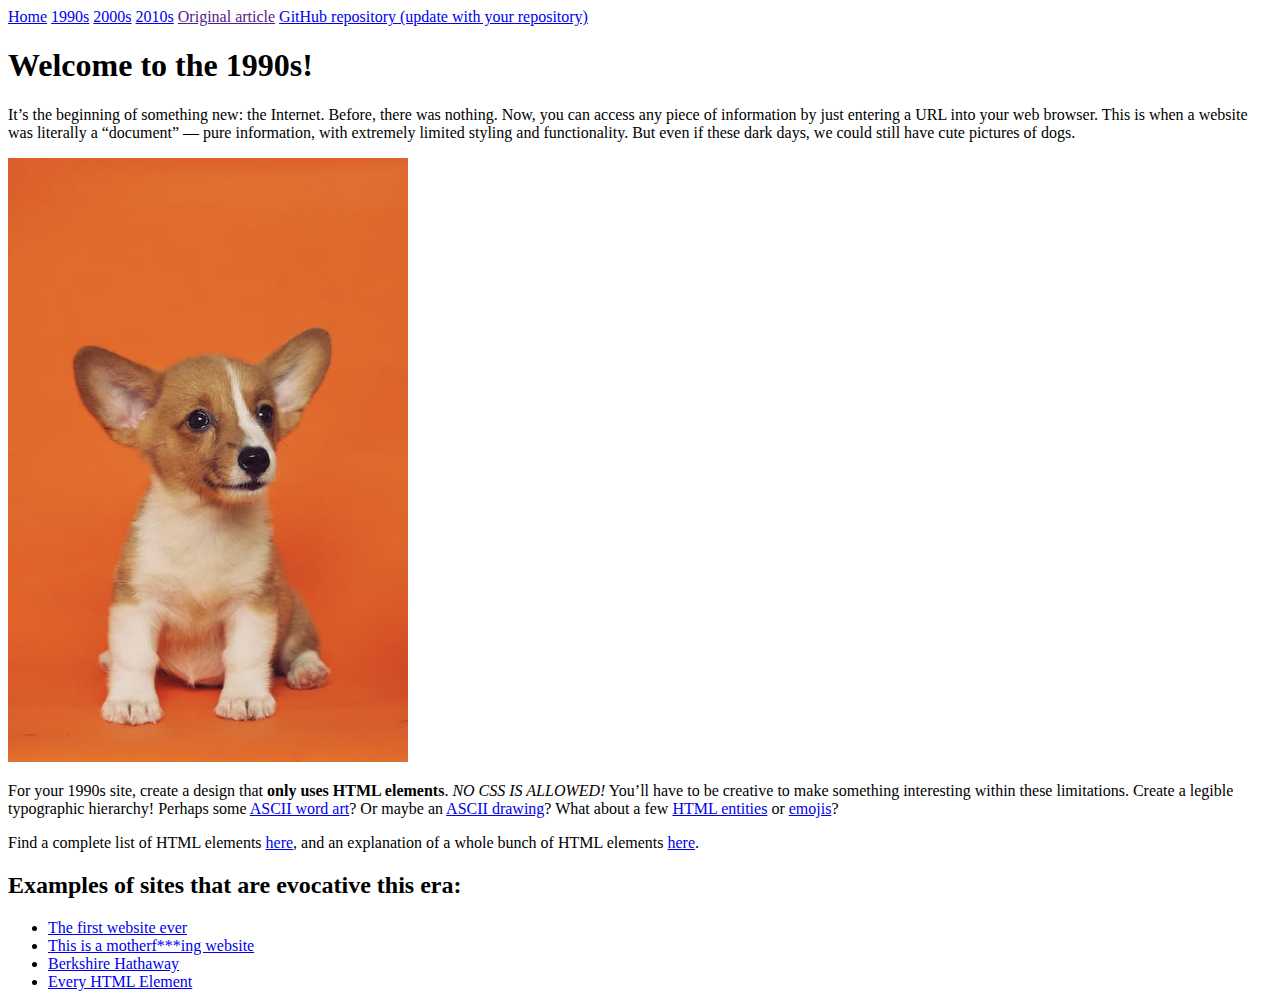
==== 1990s/index.html @ 39076347 "initial commit" ====
<!DOCTYPE html>
<html lang="en">
<head>
	<meta charset="UTF-8">
	<meta name="viewport" content="width=device-width, initial-scale=1.0">
	<title>TIME TRAVELER | 1990s</title>
</head>
<body>
	<nav>
		<a href="../">Home</a>
		<a href="./">1990s</a>
		<a href="../2000s">2000s</a>
		<a href="../2010s">2010s</a>
		<a href="" target="_blank">Original article</a>
		<a href="https://github.com/gabrieldrozdov/time-traveler" target="_blank">GitHub repository (update with your repository)</a>
	</nav>

	<h1>Welcome to the 1990s!</h1>

	<p>
		It’s the beginning of something new: the Internet. Before, there was nothing. Now, you can access any piece of information by just entering a URL into your web browser. This is when a website was literally a “document” — pure information, with extremely limited styling and functionality. But even if these dark days, we could still have cute pictures of dogs.
	</p>

	<img src="assets/dog.jpg" width="400">

	<p>
		For your 1990s site, create a design that <strong>only uses HTML elements</strong>. <em>NO CSS IS ALLOWED!</em> You’ll have to be creative to make something interesting within these limitations. Create a legible typographic hierarchy! Perhaps some <a href="https://patorjk.com/software/taag/#p=display&f=Graffiti&t=Type%20Something%20" target="_blank">ASCII word art</a>? Or maybe an <a href="https://www.asciiart.eu/" target="_blank">ASCII drawing</a>? What about a few <a href="https://www.toptal.com/designers/htmlarrows/symbols/" target="_blank">HTML entities</a> or <a href="https://getemoji.com/" target="_blank">emojis</a>?
	</p>

	<p>
		Find a complete list of HTML elements <a href="https://developer.mozilla.org/en-US/docs/Web/HTML/Element" target="_blank">here</a>, and an explanation of a whole bunch of HTML elements <a href="https://mayborg121.github.io/xs/" target="_blank">here</a>.
	</p>

	<h2>Examples of sites that are evocative this era:</h2>
	<ul>
		<li><a href="https://info.cern.ch/hypertext/WWW/TheProject.html" target="_blank">The first website ever</a></li>
		<li><a href="https://motherfuckingwebsite.com/" target="_blank">This is a motherf***ing website</a></li>
		<li><a href="https://www.berkshirehathaway.com/" target="_blank">Berkshire Hathaway</a></li>
		<li><a href="https://iamwillwang.com/every-html-element/" target="_blank">Every HTML Element</a></li>
	</ul>
</body>
</html>
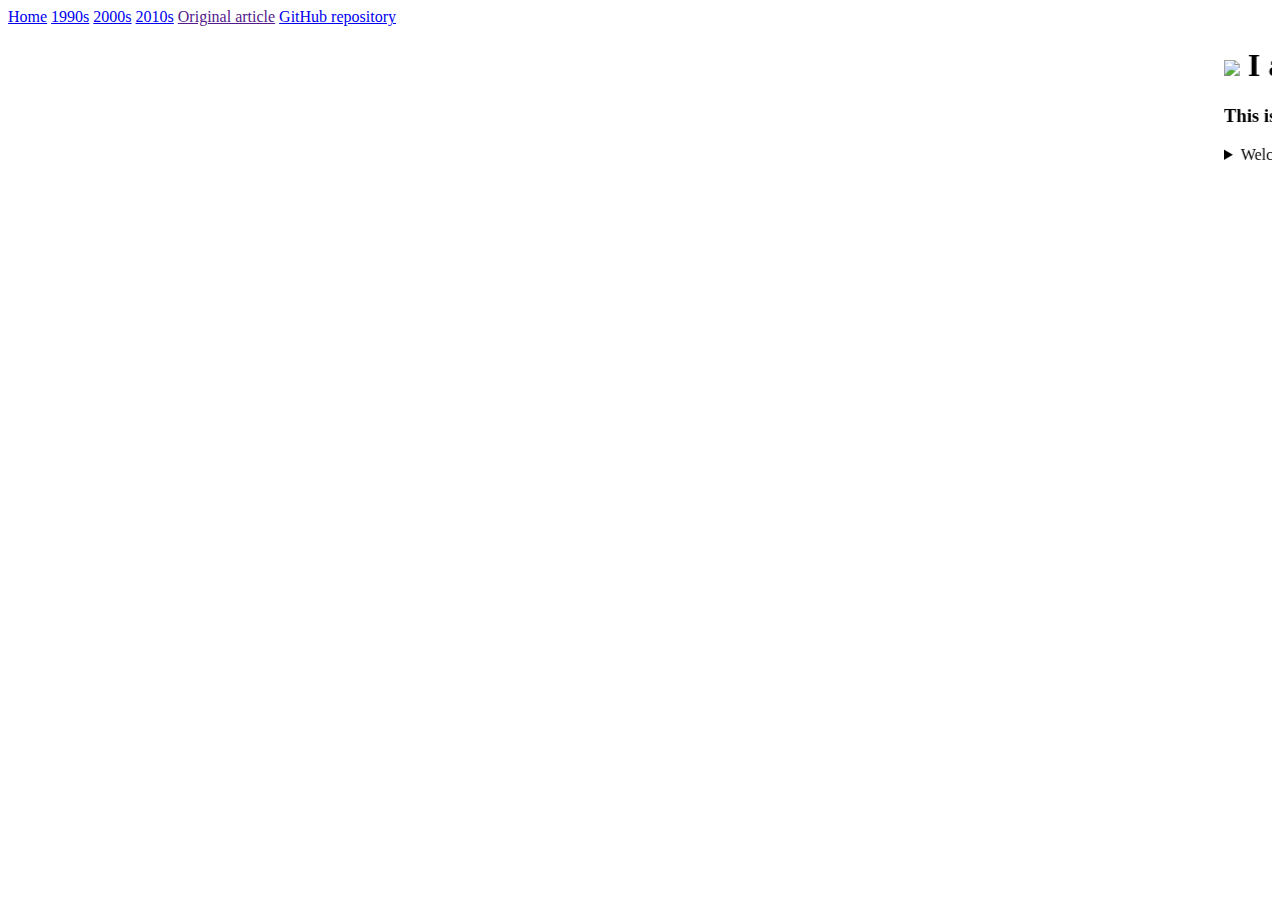
==== commit ed5ddd36: "update1" ====
--- a/1990s/index.html
+++ b/1990s/index.html
@@ -12,31 +12,60 @@
 		<a href="../2000s">2000s</a>
 		<a href="../2010s">2010s</a>
 		<a href="" target="_blank">Original article</a>
-		<a href="https://github.com/gabrieldrozdov/time-traveler" target="_blank">GitHub repository (update with your repository)</a>
+		<a href="https://github.com/jtxaudrey/time-traveller" target="_blank">GitHub repository</a>
 	</nav>
 
-	<h1>Welcome to the 1990s!</h1>
+	<marquee><h1><img src="https://i.pinimg.com/736x/af/04/c0/af04c0e0e40bcacb2da31fe0297415ea.jpg" width="40"> <b>I am still in dreamland, still on spring break mode</b><img src= "https://i.pinimg.com/736x/8a/d5/b9/8ad5b939e1a2a2fd62e6b5bc0c19ae61.jpg" width="40"> </h1> 
+		<h3>This is where my minds at.</h3>
+		<details>
+			<summary > Welcome to my single brain cell
+			</summary >
+		<p>
+			I am in Barcelona, I am in in Seville, I am enjoying the sun and amazing food, but I  am tired too? Let's just default to google search?
+		</p>
+	<form action="https://www.google.com/search" method="get" target="_blank">
+	  <input type="text" name="q" placeholder="Search anything on Google">
+	  <button type="submit">Search</button>
+	</form>
+			<img src="https://i.pinimg.com/736x/70/39/c7/7039c71023e193efb50bdfd7ddd236b7.jpg"
+		 alt="blur"
+		 width="200">
+		 <img src="https://i.pinimg.com/736x/70/39/c7/7039c71023e193efb50bdfd7ddd236b7.jpg"
+		 alt="blur"
+		 width="200">
+		 <img src="https://i.pinimg.com/736x/70/39/c7/7039c71023e193efb50bdfd7ddd236b7.jpg"
+		 alt="blur"
+		 width="200">
+		 <img src="https://i.pinimg.com/736x/70/39/c7/7039c71023e193efb50bdfd7ddd236b7.jpg"
+		 alt="blur"
+		 width="200">
+		 <img src="https://i.pinimg.com/736x/70/39/c7/7039c71023e193efb50bdfd7ddd236b7.jpg"
+		 alt="blur"
+		 width="200">
+		 <img src="https://i.pinimg.com/736x/70/39/c7/7039c71023e193efb50bdfd7ddd236b7.jpg"
+		 alt="blur"
+		 width="200">
+		 <img src="https://i.pinimg.com/736x/70/39/c7/7039c71023e193efb50bdfd7ddd236b7.jpg"
+		 alt="blur"
+		 width="200">
+		 <img src="https://i.pinimg.com/736x/70/39/c7/7039c71023e193efb50bdfd7ddd236b7.jpg"
+		 alt="blur"
+		 width="200">
+		 <img src="https://i.pinimg.com/736x/70/39/c7/7039c71023e193efb50bdfd7ddd236b7.jpg"
+		 alt="blur"
+		 width="200">
+		</details>
+	</marquee>
+	<marquee direction="right"><h1> <img src="https://i.pinimg.com/736x/60/43/d3/6043d35a047c5005ee1b5b886a94242c.jpg" width="200"><img src="https://i.pinimg.com/736x/60/43/d3/6043d35a047c5005ee1b5b886a94242c.jpg" width="200"><img src="https://i.pinimg.com/736x/60/43/d3/6043d35a047c5005ee1b5b886a94242c.jpg" width="200"><img src="https://i.pinimg.com/736x/60/43/d3/6043d35a047c5005ee1b5b886a94242c.jpg" width="200"><img src="https://i.pinimg.com/736x/60/43/d3/6043d35a047c5005ee1b5b886a94242c.jpg" width="200"><img src="https://i.pinimg.com/736x/60/43/d3/6043d35a047c5005ee1b5b886a94242c.jpg" width="200"><img src="https://i.pinimg.com/736x/60/43/d3/6043d35a047c5005ee1b5b886a94242c.jpg" width="200"><img src="https://i.pinimg.com/736x/60/43/d3/6043d35a047c5005ee1b5b886a94242c.jpg" width="200"><img src="https://i.pinimg.com/736x/60/43/d3/6043d35a047c5005ee1b5b886a94242c.jpg" width="200"><img src="https://i.pinimg.com/736x/60/43/d3/6043d35a047c5005ee1b5b886a94242c.jpg" width="200"></h1>
+		<details>
+			<summary > I am RUMBLY IN MY TUMBLY!
+			</summary >
+			<img src="https://i.pinimg.com/originals/34/b9/31/34b931d3d3121ffb5aa4d4efc56ab919.png"
+		 alt="blur"
+		 width="500">
+		</details>
+	</marquee>
 
-	<p>
-		It’s the beginning of something new: the Internet. Before, there was nothing. Now, you can access any piece of information by just entering a URL into your web browser. This is when a website was literally a “document” — pure information, with extremely limited styling and functionality. But even if these dark days, we could still have cute pictures of dogs.
-	</p>
-
-	<img src="assets/dog.jpg" width="400">
-
-	<p>
-		For your 1990s site, create a design that <strong>only uses HTML elements</strong>. <em>NO CSS IS ALLOWED!</em> You’ll have to be creative to make something interesting within these limitations. Create a legible typographic hierarchy! Perhaps some <a href="https://patorjk.com/software/taag/#p=display&f=Graffiti&t=Type%20Something%20" target="_blank">ASCII word art</a>? Or maybe an <a href="https://www.asciiart.eu/" target="_blank">ASCII drawing</a>? What about a few <a href="https://www.toptal.com/designers/htmlarrows/symbols/" target="_blank">HTML entities</a> or <a href="https://getemoji.com/" target="_blank">emojis</a>?
-	</p>
-
-	<p>
-		Find a complete list of HTML elements <a href="https://developer.mozilla.org/en-US/docs/Web/HTML/Element" target="_blank">here</a>, and an explanation of a whole bunch of HTML elements <a href="https://mayborg121.github.io/xs/" target="_blank">here</a>.
-	</p>
-
-	<h2>Examples of sites that are evocative this era:</h2>
-	<ul>
-		<li><a href="https://info.cern.ch/hypertext/WWW/TheProject.html" target="_blank">The first website ever</a></li>
-		<li><a href="https://motherfuckingwebsite.com/" target="_blank">This is a motherf***ing website</a></li>
-		<li><a href="https://www.berkshirehathaway.com/" target="_blank">Berkshire Hathaway</a></li>
-		<li><a href="https://iamwillwang.com/every-html-element/" target="_blank">Every HTML Element</a></li>
-	</ul>
+	
 </body>
 </html>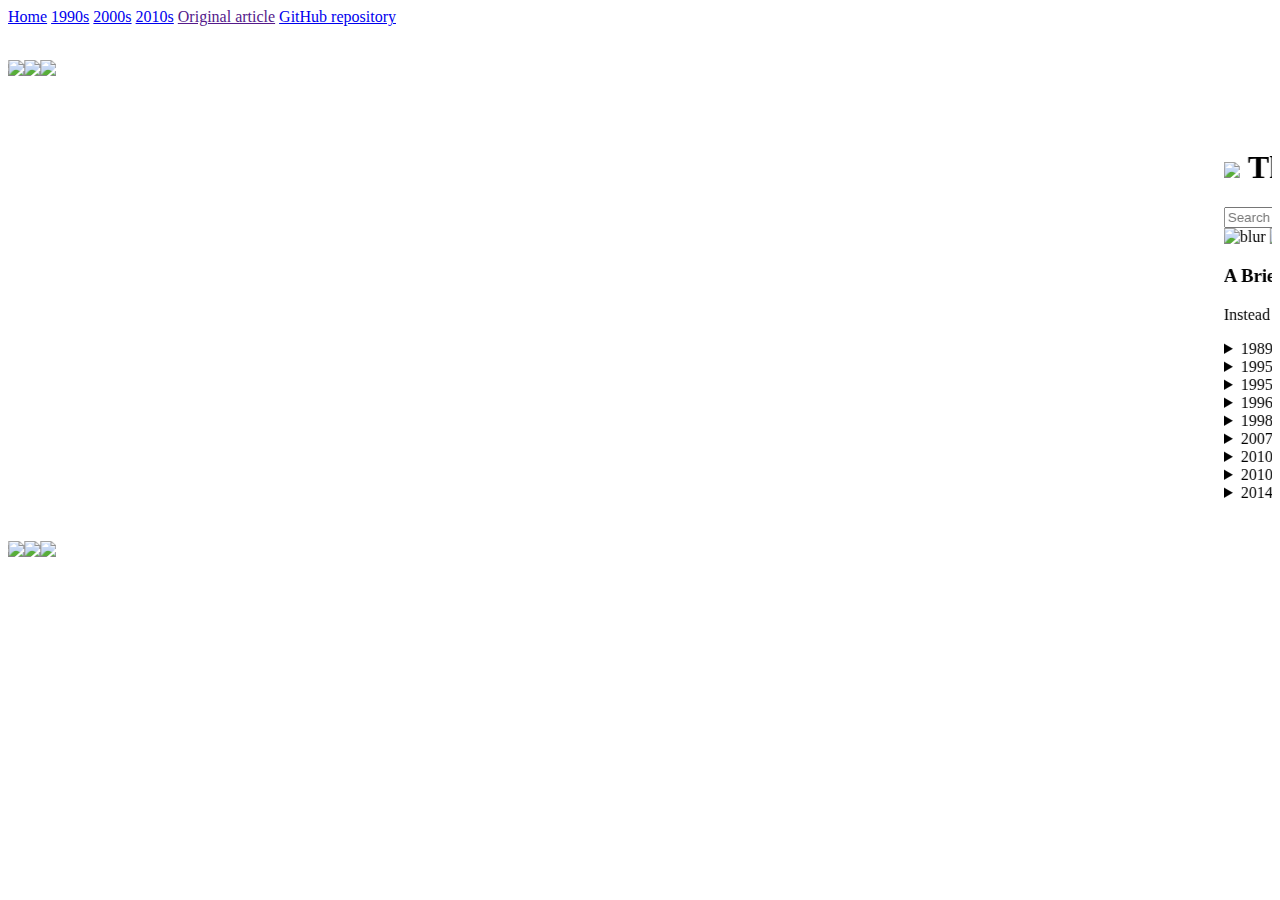
==== commit c80bef25: "update" ====
--- a/1990s/index.html
+++ b/1990s/index.html
@@ -11,52 +11,165 @@
 		<a href="./">1990s</a>
 		<a href="../2000s">2000s</a>
 		<a href="../2010s">2010s</a>
-		<a href="" target="_blank">Original article</a>
+		<a href="" target="https://www.rimidesigns.com.au/a-brief-history-of-web-design/">Original article</a>
 		<a href="https://github.com/jtxaudrey/time-traveller" target="_blank">GitHub repository</a>
 	</nav>
-
-	<marquee><h1><img src="https://i.pinimg.com/736x/af/04/c0/af04c0e0e40bcacb2da31fe0297415ea.jpg" width="40"> <b>I am still in dreamland, still on spring break mode</b><img src= "https://i.pinimg.com/736x/8a/d5/b9/8ad5b939e1a2a2fd62e6b5bc0c19ae61.jpg" width="40"> </h1> 
-		<h3>This is where my minds at.</h3>
+	<marquee direction="right"><h1> <img src="https://i.pinimg.com/736x/60/43/d3/6043d35a047c5005ee1b5b886a94242c.jpg" width="200"><img src="https://i.pinimg.com/736x/60/43/d3/6043d35a047c5005ee1b5b886a94242c.jpg" width="200"><img src="https://i.pinimg.com/736x/60/43/d3/6043d35a047c5005ee1b5b886a94242c.jpg" width="200"><img src="https://i.pinimg.com/736x/60/43/d3/6043d35a047c5005ee1b5b886a94242c.jpg" width="200"><img src="https://i.pinimg.com/736x/60/43/d3/6043d35a047c5005ee1b5b886a94242c.jpg" width="200"><img src="https://i.pinimg.com/736x/60/43/d3/6043d35a047c5005ee1b5b886a94242c.jpg" width="200"><img src="https://i.pinimg.com/736x/60/43/d3/6043d35a047c5005ee1b5b886a94242c.jpg" width="200"><img src="https://i.pinimg.com/736x/60/43/d3/6043d35a047c5005ee1b5b886a94242c.jpg" width="200"><img src="https://i.pinimg.com/736x/60/43/d3/6043d35a047c5005ee1b5b886a94242c.jpg" width="200"><img src="https://i.pinimg.com/736x/60/43/d3/6043d35a047c5005ee1b5b886a94242c.jpg" width="200"><img src="https://i.pinimg.com/736x/60/43/d3/6043d35a047c5005ee1b5b886a94242c.jpg" width="200"><img src="https://i.pinimg.com/736x/60/43/d3/6043d35a047c5005ee1b5b886a94242c.jpg" width="200"><img src="https://i.pinimg.com/736x/60/43/d3/6043d35a047c5005ee1b5b886a94242c.jpg" width="200"><img src="https://i.pinimg.com/736x/60/43/d3/6043d35a047c5005ee1b5b886a94242c.jpg" width="200"><img src="https://i.pinimg.com/736x/60/43/d3/6043d35a047c5005ee1b5b886a94242c.jpg" width="200"><img src="https://i.pinimg.com/736x/60/43/d3/6043d35a047c5005ee1b5b886a94242c.jpg" width="200"><img src="https://i.pinimg.com/736x/60/43/d3/6043d35a047c5005ee1b5b886a94242c.jpg" width="200"><img src="https://i.pinimg.com/736x/60/43/d3/6043d35a047c5005ee1b5b886a94242c.jpg" width="200"><img src="https://i.pinimg.com/736x/60/43/d3/6043d35a047c5005ee1b5b886a94242c.jpg" width="200"><img src="https://i.pinimg.com/736x/60/43/d3/6043d35a047c5005ee1b5b886a94242c.jpg" width="200"></h1>
 		<details>
-			<summary > Welcome to my single brain cell
+			<summary > I am RUMBLY IN MY TUMBLY!
 			</summary >
-		<p>
-			I am in Barcelona, I am in in Seville, I am enjoying the sun and amazing food, but I  am tired too? Let's just default to google search?
-		</p>
-	<form action="https://www.google.com/search" method="get" target="_blank">
-	  <input type="text" name="q" placeholder="Search anything on Google">
-	  <button type="submit">Search</button>
-	</form>
-			<img src="https://i.pinimg.com/736x/70/39/c7/7039c71023e193efb50bdfd7ddd236b7.jpg"
+			<img src="https://i.pinimg.com/originals/34/b9/31/34b931d3d3121ffb5aa4d4efc56ab919.png"
 		 alt="blur"
-		 width="200">
-		 <img src="https://i.pinimg.com/736x/70/39/c7/7039c71023e193efb50bdfd7ddd236b7.jpg"
-		 alt="blur"
-		 width="200">
-		 <img src="https://i.pinimg.com/736x/70/39/c7/7039c71023e193efb50bdfd7ddd236b7.jpg"
-		 alt="blur"
-		 width="200">
-		 <img src="https://i.pinimg.com/736x/70/39/c7/7039c71023e193efb50bdfd7ddd236b7.jpg"
-		 alt="blur"
-		 width="200">
-		 <img src="https://i.pinimg.com/736x/70/39/c7/7039c71023e193efb50bdfd7ddd236b7.jpg"
-		 alt="blur"
-		 width="200">
-		 <img src="https://i.pinimg.com/736x/70/39/c7/7039c71023e193efb50bdfd7ddd236b7.jpg"
-		 alt="blur"
-		 width="200">
-		 <img src="https://i.pinimg.com/736x/70/39/c7/7039c71023e193efb50bdfd7ddd236b7.jpg"
-		 alt="blur"
-		 width="200">
-		 <img src="https://i.pinimg.com/736x/70/39/c7/7039c71023e193efb50bdfd7ddd236b7.jpg"
-		 alt="blur"
-		 width="200">
-		 <img src="https://i.pinimg.com/736x/70/39/c7/7039c71023e193efb50bdfd7ddd236b7.jpg"
-		 alt="blur"
-		 width="200">
+		 width="500">
 		</details>
 	</marquee>
-	<marquee direction="right"><h1> <img src="https://i.pinimg.com/736x/60/43/d3/6043d35a047c5005ee1b5b886a94242c.jpg" width="200"><img src="https://i.pinimg.com/736x/60/43/d3/6043d35a047c5005ee1b5b886a94242c.jpg" width="200"><img src="https://i.pinimg.com/736x/60/43/d3/6043d35a047c5005ee1b5b886a94242c.jpg" width="200"><img src="https://i.pinimg.com/736x/60/43/d3/6043d35a047c5005ee1b5b886a94242c.jpg" width="200"><img src="https://i.pinimg.com/736x/60/43/d3/6043d35a047c5005ee1b5b886a94242c.jpg" width="200"><img src="https://i.pinimg.com/736x/60/43/d3/6043d35a047c5005ee1b5b886a94242c.jpg" width="200"><img src="https://i.pinimg.com/736x/60/43/d3/6043d35a047c5005ee1b5b886a94242c.jpg" width="200"><img src="https://i.pinimg.com/736x/60/43/d3/6043d35a047c5005ee1b5b886a94242c.jpg" width="200"><img src="https://i.pinimg.com/736x/60/43/d3/6043d35a047c5005ee1b5b886a94242c.jpg" width="200"><img src="https://i.pinimg.com/736x/60/43/d3/6043d35a047c5005ee1b5b886a94242c.jpg" width="200"></h1>
+
+	<marquee>
+		<h1>
+			<img src="https://i.pinimg.com/736x/af/04/c0/af04c0e0e40bcacb2da31fe0297415ea.jpg" width="40"> <b>This is some random article I found online... I have not read it</b><img src= "https://i.pinimg.com/736x/8a/d5/b9/8ad5b939e1a2a2fd62e6b5bc0c19ae61.jpg" width="40">
+		 </h1> 
+		<form action="https://www.google.com/search" method="get" target="_blank">
+			<input type="text" name="q" placeholder="Search anything on Google">
+			<button type="submit">Search</button>
+		  </form>
+				  <img src="https://i.pinimg.com/736x/70/39/c7/7039c71023e193efb50bdfd7ddd236b7.jpg"
+			   alt="blur"
+			   width="200">
+			   <img src="https://i.pinimg.com/736x/70/39/c7/7039c71023e193efb50bdfd7ddd236b7.jpg"
+			   alt="blur"
+			   width="200">
+			   <img src="https://i.pinimg.com/736x/70/39/c7/7039c71023e193efb50bdfd7ddd236b7.jpg"
+			   alt="blur"
+			   width="200">
+			   <img src="https://i.pinimg.com/736x/70/39/c7/7039c71023e193efb50bdfd7ddd236b7.jpg"
+			   alt="blur"
+			   width="200">
+			   <img src="https://i.pinimg.com/736x/70/39/c7/7039c71023e193efb50bdfd7ddd236b7.jpg"
+			   alt="blur"
+			   width="200">
+			   <img src="https://i.pinimg.com/736x/70/39/c7/7039c71023e193efb50bdfd7ddd236b7.jpg"
+			   alt="blur"
+			   width="200">
+			   <img src="https://i.pinimg.com/736x/70/39/c7/7039c71023e193efb50bdfd7ddd236b7.jpg"
+			   alt="blur"
+			   width="200">
+			   <img src="https://i.pinimg.com/736x/70/39/c7/7039c71023e193efb50bdfd7ddd236b7.jpg"
+			   alt="blur"
+			   width="200">
+			   <img src="https://i.pinimg.com/736x/70/39/c7/7039c71023e193efb50bdfd7ddd236b7.jpg"
+			   alt="blur"
+			   width="200">
+		<h3>A Brief History of Web Design</h3>
+		<p>Instead of debating whether designers should learn code or developers should learn design, let’s set some common ground on how design for the web evolved and how we could bridge the gap between code and design.</p>
+		
+			<details>
+			<summary >1989: The dark ages of web design </summary>
+
+			<p>The very beginning of web design was pretty dark, as screens were literally black and only few monochrome pixels lived therein.
+
+				Design was made by symbols and tabulation (Tab key). So let’s fast forward to the time when Graphic User Interface was the main way of surfing the web – the Wild West era of tables.
+			</p>	
+	
+		</details>
+		<details>
+			<summary >1995: The beginning of tables </summary>
+
+			<p>The birth of browsers that could display images was the first step into web design as we know it. The closest option available to structure information was the concept of tables already existing in HTML. So putting tables within tables, figuring out clever ways to mix static cells with fluid cells was the thing, started by David’s Siegel’s book “Creating Killer Sites”.
+
+				Though it didn’t feel totally right, since the main purpose of a table is to structure numbers, it was still the common method to design the web for quite some time.
+				
+				The other problem was the difficulty to maintain these fragile structures. This is also the time when the term “slicing designs” became popular. Designers would make a fancy layout, but it was up to developers to break it into small pieces and figure out the best way to make that design work.
+				
+				On the other hand, tables had some awesome features, like the ability to align things vertically, be defined in pixels or in percentages. The main benefit was that it was the closest to a grid we could get back then.
+				
+				It was also the time when so many developers decided not to like front-end coding.
+			</p>
+		</details>
+		<details>
+			<summary >1995: JavaScript comes to the rescue </summary>
+
+			<p>JavaScript was the answer to the limitations of HTML. For instance, need a pop-up window, want to dynamically modify the order of something? The answer was JavaScript.
+
+				However, the main problem here is that JavaScript is layered on top of the fabric that makes the web work and has to be loaded separately. Very often, it is used as an easy patch for a lazy developer, yet it is very powerful if used wisely.
+				
+				Nowadays we prefer to avoid JavaScript, if the same feature can be delivered using CSS. Yet JavaScript itself stays strong as in front-end (jQuery), as on the back-end (Node.js).
+			</p>
+		</details>
+		<details>
+			<summary >1996: Flash – The golden era of freedom </summary>
+
+			<p>To break the limitations of existing web design, a technology was born that promised a freedom never seen before. The designer could design any shapes, layouts, animations, interactions, use any font and all this in one tool – Flash.
+
+				The end-result is packed as one file and then sent to the browser to be displayed. That is, as long as a user had the latest Flash plugin and some free time to wait until it loads, it worked like magic. This was the golden era for splash pages, intro animations, all kinds of interactive effects.
+				
+				Unfortunately, it wasn’t too open or search-friendly and certainly consumed a lot of processing power. When Apple decided to abandon it on their first iPhone (2007), Flash started to decay. At least for web design.
+			</p>
+		</details>
+		<details>
+			<summary >1998: CSS </summary>
+
+			<p>To break the limitations of existing web design, a technology was born that promised a freedom never seen before. The designer could design any shapes, layouts, animations, interactions, use any font and all this in one tool – Flash.
+
+				The end-result is packed as one file and then sent to the browser to be displayed. That is, as long as a user had the latest Flash plugin and some free time to wait until it loads, it worked like magic. This was the golden era for splash pages, intro animations, all kinds of interactive effects.
+				
+				Unfortunately, it wasn’t too open or search-friendly and certainly consumed a lot of processing power. When Apple decided to abandon it on their first iPhone (2007), Flash started to decay. At least for web design.
+			</p>
+		</details>
+		<details>
+			<summary >2007: Mobile uprising – Grids and frameworks </summary>
+
+			<p>Browsing the web on mobile phones was a whole challenge in itself. Besides all the different layouts for devices, it introduced content-parity problems. Should the design be the same on the tiny screen or should it be stripped down? Where to put all the nice, blinking ads on that tiny screen?
+
+				Speed was also an issue, as loading a lot of content burns your internet money pretty fast.
+				
+				The first step to improvement was an idea of column grids. After a few iterations, the 960 grid system won, and the 12-column division became something designers were using every day.
+				
+				The next step was standardising the commonly used elements like forms, navigation, buttons, and to pack them in an easy, reusable way. Basically, making a library of visual elements that contains all the code in it.
+				
+				The winners here are Bootstrap and Foundation, which is also related to the fact that line between a website and an app is fading. The downside is that designs often look the same and designers still can’t access them without knowing how the code works.
+				</p>
+		</details>
+		<details>
+			<summary >2010: Responsive web design</summary>
+
+			<p>A brilliant guy named Ethan Marcotte decided to challenge the existing approach by proposing to use the same content, but different layouts for the design, and coined the term “responsive web design”.
+
+				Technically, we still use HTML and CSS, so it is rather a conceptual advancement. Yet there are lot of misconceptions here. For a designer, responsive means mocking up multiple layouts. For the client, it means it works on the phone. For a developer, it is the way how images are served, download speeds, semantics, mobile/desktop first and more.
+				
+				The main benefit here is the content parity, meaning that it’s the same website that works everywhere. Hope we can agree on that, at the least.
+			</p>
+		</details>
+		<details>
+			<summary >2010: The times of the flat</summary>
+
+			<p>
+				Designing more layouts takes more time, so luckily we decided to streamline the process by ditching fancy shadow effects and getting back to the roots of design by prioritising the content.
+				
+				Fine photography, typography, sharp illustrations and thoughtful layouts is how we design now. Simplifying visual elements –  or so called “flat design” –  is also part of the process.
+				
+				The main benefit here is that much more thought is being put into copy, into hierarchy of the message and content in general. Glossy buttons are replaced by icons and that allows us to use vector images and icon fonts. Web fonts deliver beautiful typography.
+				
+				The funny thing is, the web was close to this from the very beginning. But well, that’s what the young years are for.
+			</p>
+		</details>
+		<details>
+			<summary >2014: The bright future</summary>
+
+			<p>
+				The holy grail of web design has been to actually make it visual and bring it into the browser.
+
+				Imagine that designers simply move things around the screen and a clean code comes out! And I don’t mean changing the order of things, but having full flexibility and control! Imagine that developers don’t have to worry about browser compatibility and can focus on actual problem solving!
+
+				Technically, there are a few new concepts that support the move into that direction. New units in CSS like vh, vw (viewport height and width) allow much greater flexibility to position elements. It will also solve the problem that has puzzled so many designers – why centring something vertically in CSS is such a pain.
+
+				Flexbox is another cool concept which is a part of CSS. It allows to create layouts and modify them with a single property instead of writing lot of code.
+
+				And finally, web components is an even bigger take. It is a set of elements bundled together, i.e. a gallery, signup form etc. That introduces an easier workflow, where elements become building blocks that can be reused and updated separately.
+			</p>
+		</details>
+	</marquee>
+
+	<marquee direction="right"><h1> <img src="https://i.pinimg.com/736x/60/43/d3/6043d35a047c5005ee1b5b886a94242c.jpg" width="200"><img src="https://i.pinimg.com/736x/60/43/d3/6043d35a047c5005ee1b5b886a94242c.jpg" width="200"><img src="https://i.pinimg.com/736x/60/43/d3/6043d35a047c5005ee1b5b886a94242c.jpg" width="200"><img src="https://i.pinimg.com/736x/60/43/d3/6043d35a047c5005ee1b5b886a94242c.jpg" width="200"><img src="https://i.pinimg.com/736x/60/43/d3/6043d35a047c5005ee1b5b886a94242c.jpg" width="200"><img src="https://i.pinimg.com/736x/60/43/d3/6043d35a047c5005ee1b5b886a94242c.jpg" width="200"><img src="https://i.pinimg.com/736x/60/43/d3/6043d35a047c5005ee1b5b886a94242c.jpg" width="200"><img src="https://i.pinimg.com/736x/60/43/d3/6043d35a047c5005ee1b5b886a94242c.jpg" width="200"><img src="https://i.pinimg.com/736x/60/43/d3/6043d35a047c5005ee1b5b886a94242c.jpg" width="200"><img src="https://i.pinimg.com/736x/60/43/d3/6043d35a047c5005ee1b5b886a94242c.jpg" width="200"><img src="https://i.pinimg.com/736x/60/43/d3/6043d35a047c5005ee1b5b886a94242c.jpg" width="200"><img src="https://i.pinimg.com/736x/60/43/d3/6043d35a047c5005ee1b5b886a94242c.jpg" width="200"><img src="https://i.pinimg.com/736x/60/43/d3/6043d35a047c5005ee1b5b886a94242c.jpg" width="200"><img src="https://i.pinimg.com/736x/60/43/d3/6043d35a047c5005ee1b5b886a94242c.jpg" width="200"><img src="https://i.pinimg.com/736x/60/43/d3/6043d35a047c5005ee1b5b886a94242c.jpg" width="200"><img src="https://i.pinimg.com/736x/60/43/d3/6043d35a047c5005ee1b5b886a94242c.jpg" width="200"><img src="https://i.pinimg.com/736x/60/43/d3/6043d35a047c5005ee1b5b886a94242c.jpg" width="200"><img src="https://i.pinimg.com/736x/60/43/d3/6043d35a047c5005ee1b5b886a94242c.jpg" width="200"><img src="https://i.pinimg.com/736x/60/43/d3/6043d35a047c5005ee1b5b886a94242c.jpg" width="200"><img src="https://i.pinimg.com/736x/60/43/d3/6043d35a047c5005ee1b5b886a94242c.jpg" width="200"></h1>
 		<details>
 			<summary > I am RUMBLY IN MY TUMBLY!
 			</summary >
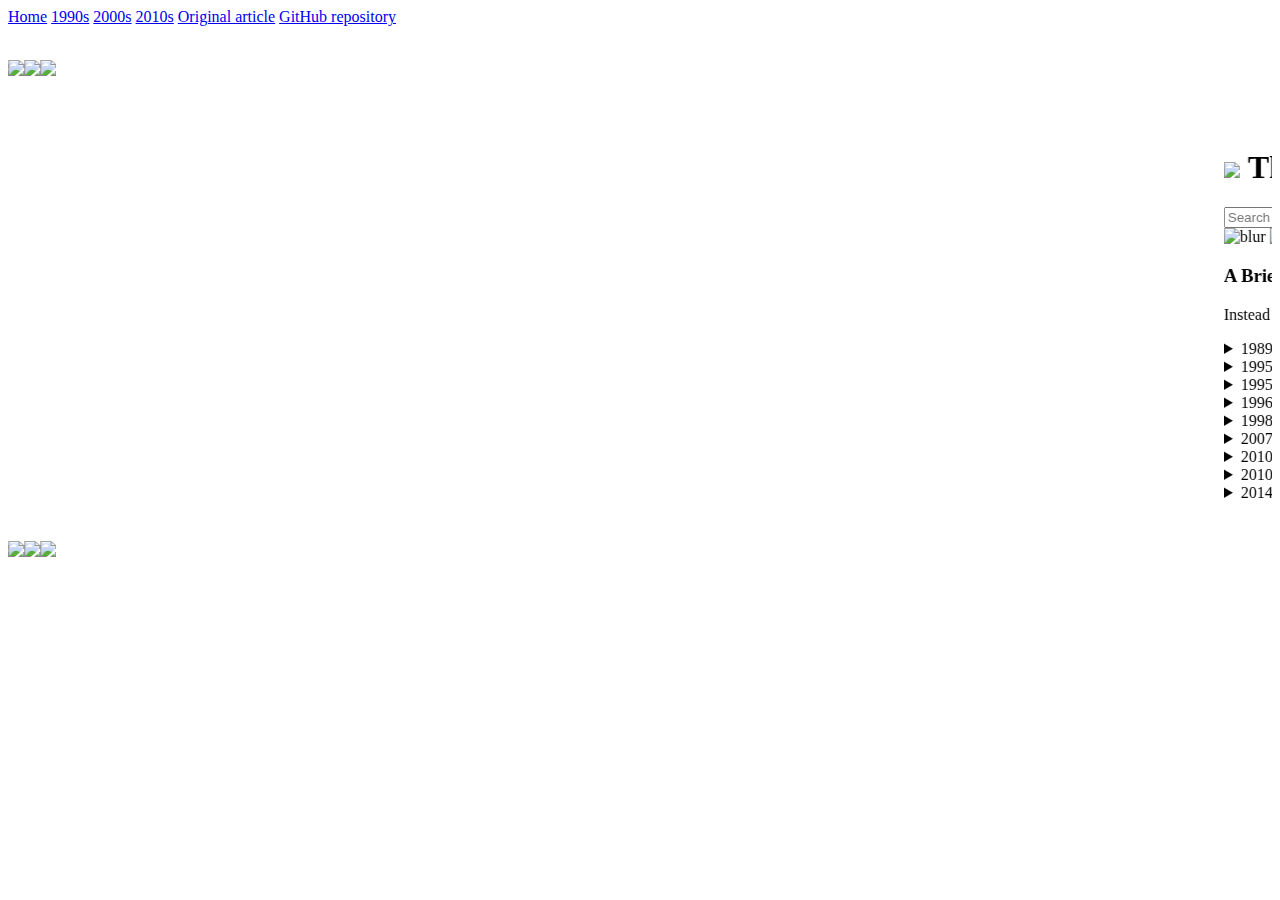
==== commit 2f06cfb2: "update" ====
--- a/1990s/index.html
+++ b/1990s/index.html
@@ -11,7 +11,7 @@
 		<a href="./">1990s</a>
 		<a href="../2000s">2000s</a>
 		<a href="../2010s">2010s</a>
-		<a href="" target="https://www.rimidesigns.com.au/a-brief-history-of-web-design/">Original article</a>
+		<a href="https://www.rimidesigns.com.au/a-brief-history-of-web-design/" target="https://www.rimidesigns.com.au/a-brief-history-of-web-design/">Original article</a>
 		<a href="https://github.com/jtxaudrey/time-traveller" target="_blank">GitHub repository</a>
 	</nav>
 	<marquee direction="right"><h1> <img src="https://i.pinimg.com/736x/60/43/d3/6043d35a047c5005ee1b5b886a94242c.jpg" width="200"><img src="https://i.pinimg.com/736x/60/43/d3/6043d35a047c5005ee1b5b886a94242c.jpg" width="200"><img src="https://i.pinimg.com/736x/60/43/d3/6043d35a047c5005ee1b5b886a94242c.jpg" width="200"><img src="https://i.pinimg.com/736x/60/43/d3/6043d35a047c5005ee1b5b886a94242c.jpg" width="200"><img src="https://i.pinimg.com/736x/60/43/d3/6043d35a047c5005ee1b5b886a94242c.jpg" width="200"><img src="https://i.pinimg.com/736x/60/43/d3/6043d35a047c5005ee1b5b886a94242c.jpg" width="200"><img src="https://i.pinimg.com/736x/60/43/d3/6043d35a047c5005ee1b5b886a94242c.jpg" width="200"><img src="https://i.pinimg.com/736x/60/43/d3/6043d35a047c5005ee1b5b886a94242c.jpg" width="200"><img src="https://i.pinimg.com/736x/60/43/d3/6043d35a047c5005ee1b5b886a94242c.jpg" width="200"><img src="https://i.pinimg.com/736x/60/43/d3/6043d35a047c5005ee1b5b886a94242c.jpg" width="200"><img src="https://i.pinimg.com/736x/60/43/d3/6043d35a047c5005ee1b5b886a94242c.jpg" width="200"><img src="https://i.pinimg.com/736x/60/43/d3/6043d35a047c5005ee1b5b886a94242c.jpg" width="200"><img src="https://i.pinimg.com/736x/60/43/d3/6043d35a047c5005ee1b5b886a94242c.jpg" width="200"><img src="https://i.pinimg.com/736x/60/43/d3/6043d35a047c5005ee1b5b886a94242c.jpg" width="200"><img src="https://i.pinimg.com/736x/60/43/d3/6043d35a047c5005ee1b5b886a94242c.jpg" width="200"><img src="https://i.pinimg.com/736x/60/43/d3/6043d35a047c5005ee1b5b886a94242c.jpg" width="200"><img src="https://i.pinimg.com/736x/60/43/d3/6043d35a047c5005ee1b5b886a94242c.jpg" width="200"><img src="https://i.pinimg.com/736x/60/43/d3/6043d35a047c5005ee1b5b886a94242c.jpg" width="200"><img src="https://i.pinimg.com/736x/60/43/d3/6043d35a047c5005ee1b5b886a94242c.jpg" width="200"><img src="https://i.pinimg.com/736x/60/43/d3/6043d35a047c5005ee1b5b886a94242c.jpg" width="200"></h1>
